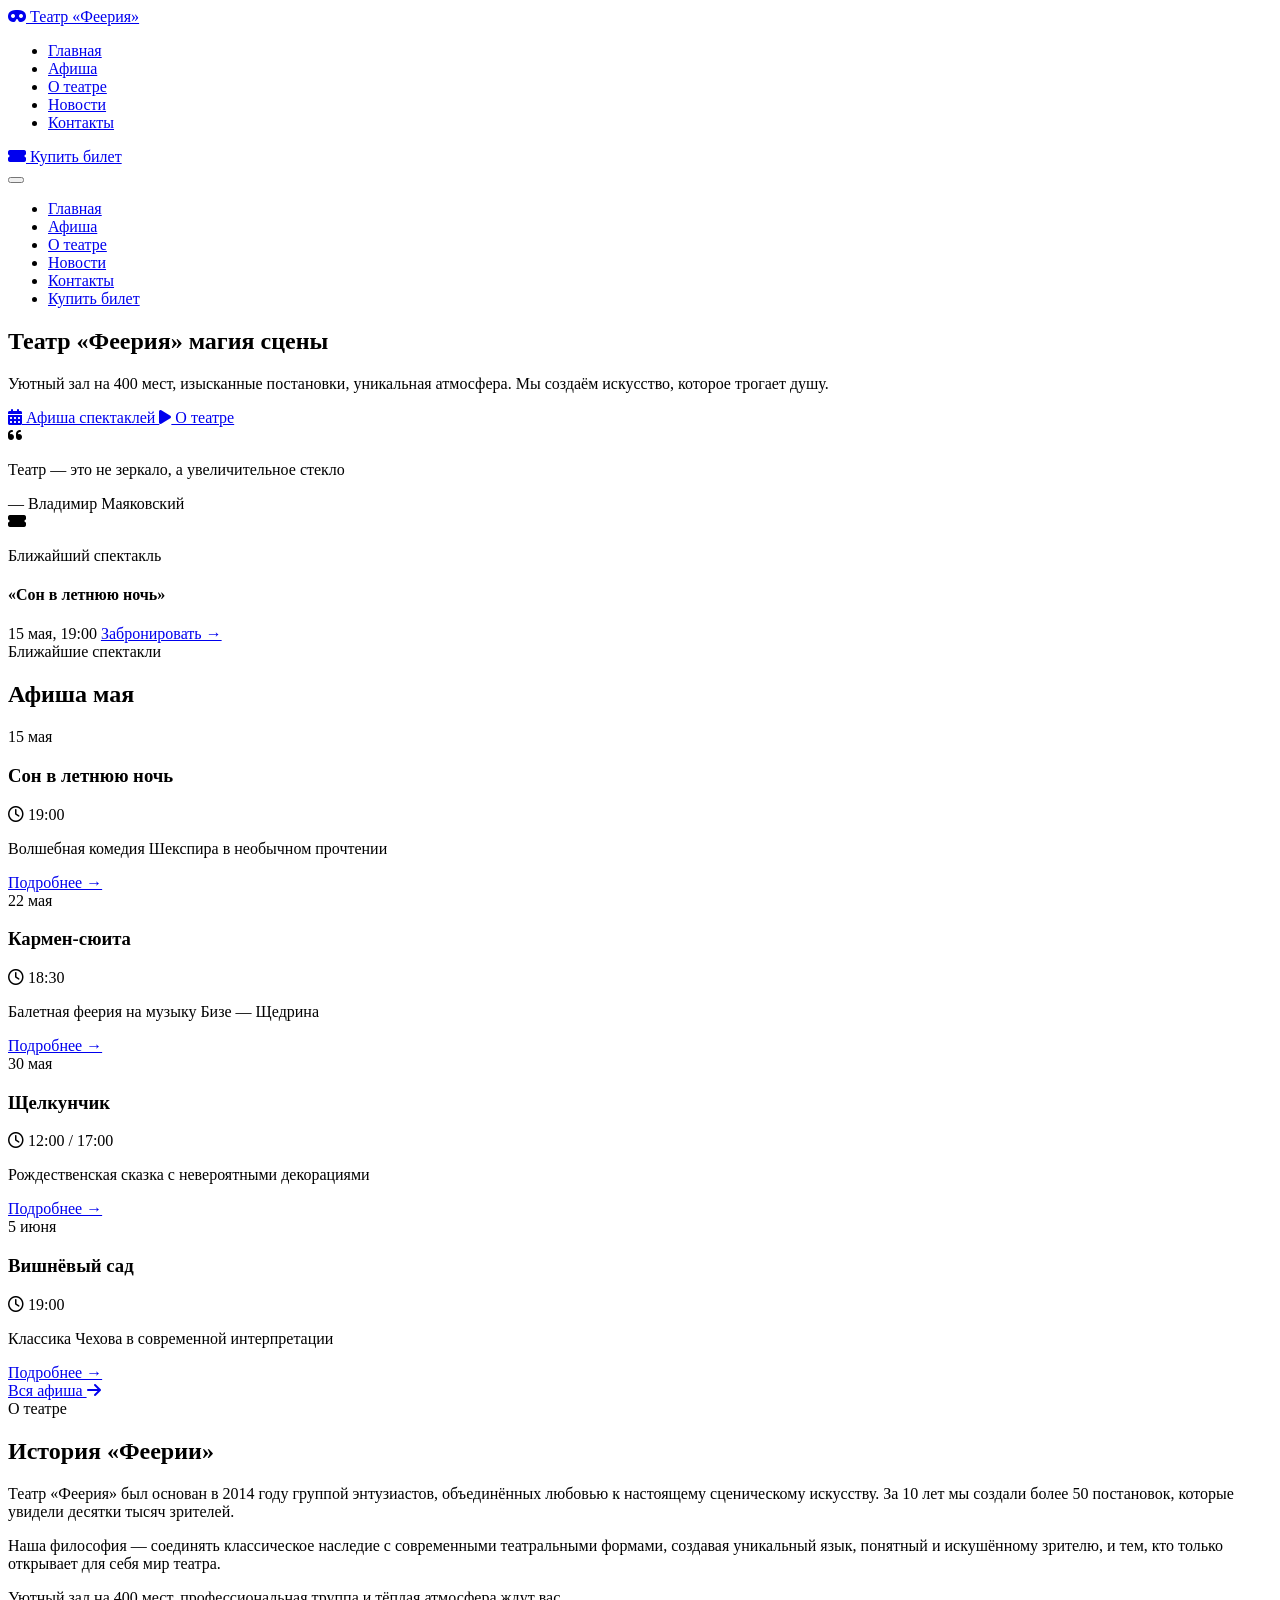
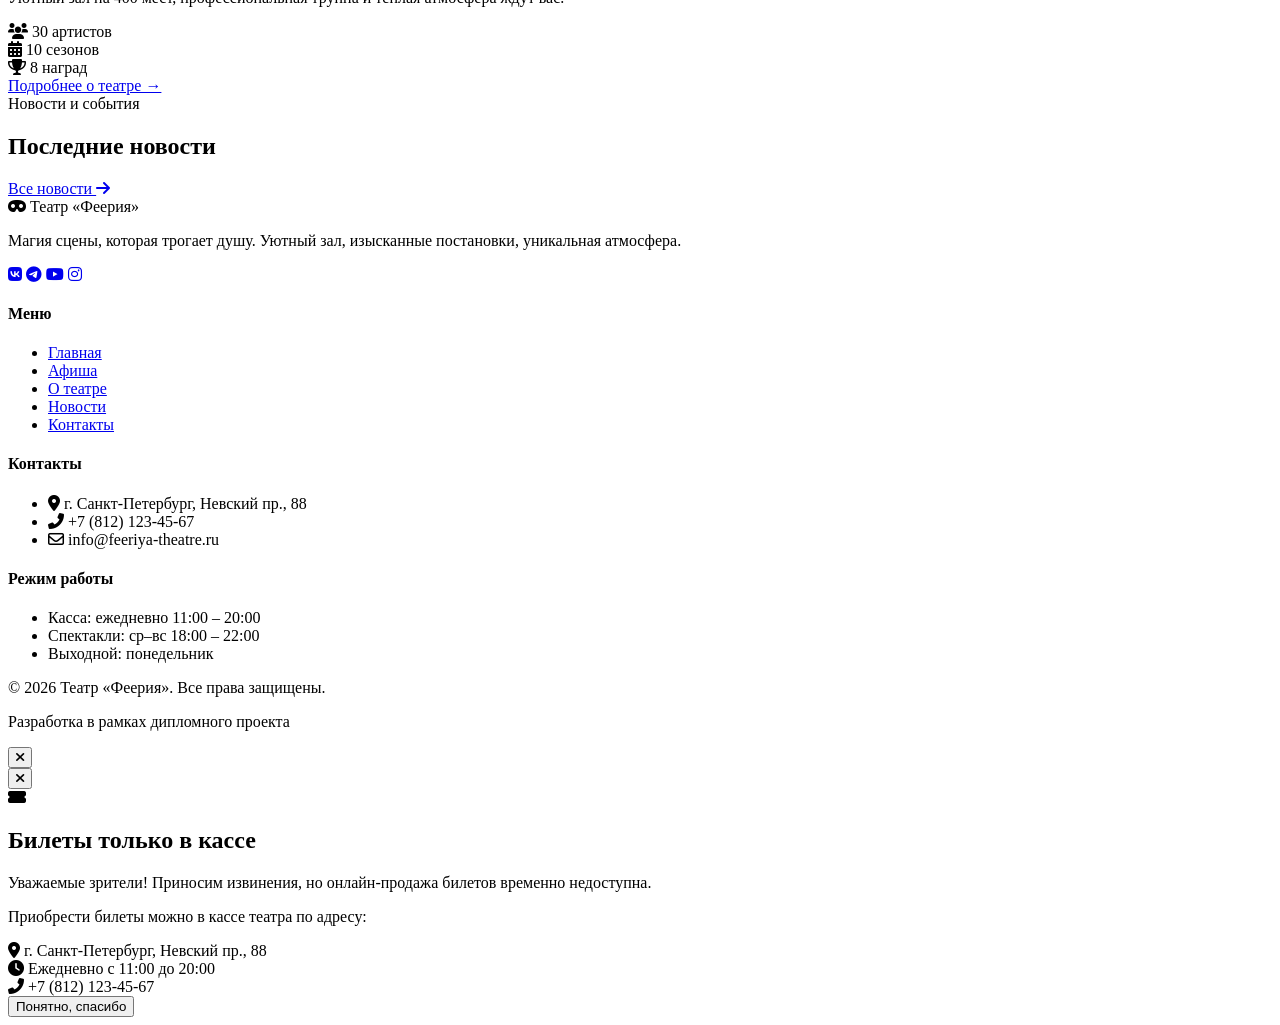
==== index.html @ 9bb89721 "Rename Index.html to index.html" ====
<!DOCTYPE html>
<html lang="ru">
<head>
    <meta charset="UTF-8">
    <meta name="viewport" content="width=device-width, initial-scale=1.0">
    <title>Театр «Феерия» — Официальный сайт</title>
    <link rel="stylesheet" href="styles/style.css">
    <link rel="stylesheet" href="styles/home.css">
    <!-- Font Awesome -->
    <link rel="stylesheet" href="https://cdnjs.cloudflare.com/ajax/libs/font-awesome/6.0.0-beta3/css/all.min.css">
</head>
<body>

    <!-- ========= ШАПКА САЙТА ========= -->
    <header class="header">
        <div class="container">
            <div class="logo">
                <a href="index.html">
                    <i class="fas fa-mask"></i>
                    <span>Театр «Феерия»</span>
                </a>
            </div>

            <nav class="nav">
                <ul class="nav-list">
                    <li><a href="index.html" class="active">Главная</a></li>
                    <li><a href="schedule.html">Афиша</a></li>
                    <li><a href="about.html">О театре</a></li>
                    <li><a href="news.html">Новости</a></li>
                    <li><a href="contacts.html">Контакты</a></li>
                </ul>
            </nav>

            <div class="header-actions">
                <a href="#" class="btn-ticket" id="mainBuyBtn">
                    <i class="fas fa-ticket-alt"></i>
                    Купить билет
                </a>
            </div>

            <button class="burger-menu" id="burgerBtn">
                <span></span>
                <span></span>
                <span></span>
            </button>
        </div>
    </header>

    <div class="mobile-menu" id="mobileMenu">
        <ul class="mobile-nav-list">
            <li><a href="index.html">Главная</a></li>
            <li><a href="schedule.html">Афиша</a></li>
            <li><a href="about.html">О театре</a></li>
            <li><a href="news.html">Новости</a></li>
            <li><a href="contacts.html">Контакты</a></li>
            <li><a href="#" class="mobile-btn-ticket" id="mobileBuyBtn">Купить билет</a></li>
        </ul>
    </div>

    <!-- ========= HERO СЕКЦИЯ ========= -->
    <section class="hero">
        <div class="hero-background"></div>
        <div class="container hero-container">
            <div class="hero-content">
                <h1 class="hero-title">
                    Театр «Феерия»
                    <span class="hero-title-accent">магия сцены</span>
                </h1>
                <p class="hero-description">
                    Уютный зал на 400 мест, изысканные постановки, 
                    уникальная атмосфера. Мы создаём искусство, 
                    которое трогает душу.
                </p>
                <div class="hero-buttons">
                    <a href="schedule.html" class="hero-btn-primary">
                        <i class="fas fa-calendar-alt"></i>
                        Афиша спектаклей
                    </a>
                    <a href="about.html" class="hero-btn-secondary">
                        <i class="fas fa-play"></i>
                        О театре
                    </a>
                </div>
                
                <div class="hero-quote">
                    <i class="fas fa-quote-left"></i>
                    <p>Театр — это не зеркало, а увеличительное стекло</p>
                    <span>— Владимир Маяковский</span>
                </div>
            </div>
            <div class="hero-image">
                <div class="hero-card">
                    <i class="fas fa-ticket-alt"></i>
                    <p>Ближайший спектакль</p>
                    <h4>«Сон в летнюю ночь»</h4>
                    <span>15 мая, 19:00</span>
                    <a href="schedule.html">Забронировать →</a>
                </div>
            </div>
        </div>
    </section>

    <!-- ========= СЕКЦИЯ АФИША ========= -->
    <section class="posters">
        <div class="container">
            <div class="section-header">
                <span class="section-subtitle">Ближайшие спектакли</span>
                <h2 class="section-title">Афиша мая</h2>
                <div class="section-line"></div>
            </div>

            <div class="posters-grid">
                <div class="poster-card">
                    <div class="poster-date">
                        <span class="day">15</span>
                        <span class="month">мая</span>
                    </div>
                    <div class="poster-info">
                        <h3>Сон в летнюю ночь</h3>
                        <p class="poster-time"><i class="far fa-clock"></i> 19:00</p>
                        <p class="poster-desc">Волшебная комедия Шекспира в необычном прочтении</p>
                        <a href="schedule.html" class="poster-link">Подробнее →</a>
                    </div>
                </div>

                <div class="poster-card">
                    <div class="poster-date">
                        <span class="day">22</span>
                        <span class="month">мая</span>
                    </div>
                    <div class="poster-info">
                        <h3>Кармен-сюита</h3>
                        <p class="poster-time"><i class="far fa-clock"></i> 18:30</p>
                        <p class="poster-desc">Балетная феерия на музыку Бизе — Щедрина</p>
                        <a href="schedule.html" class="poster-link">Подробнее →</a>
                    </div>
                </div>

                <div class="poster-card">
                    <div class="poster-date">
                        <span class="day">30</span>
                        <span class="month">мая</span>
                    </div>
                    <div class="poster-info">
                        <h3>Щелкунчик</h3>
                        <p class="poster-time"><i class="far fa-clock"></i> 12:00 / 17:00</p>
                        <p class="poster-desc">Рождественская сказка с невероятными декорациями</p>
                        <a href="schedule.html" class="poster-link">Подробнее →</a>
                    </div>
                </div>

                <div class="poster-card">
                    <div class="poster-date">
                        <span class="day">5</span>
                        <span class="month">июня</span>
                    </div>
                    <div class="poster-info">
                        <h3>Вишнёвый сад</h3>
                        <p class="poster-time"><i class="far fa-clock"></i> 19:00</p>
                        <p class="poster-desc">Классика Чехова в современной интерпретации</p>
                        <a href="schedule.html" class="poster-link">Подробнее →</a>
                    </div>
                </div>
            </div>

            <div class="posters-footer">
                <a href="schedule.html" class="btn-all-posters">Вся афиша <i class="fas fa-arrow-right"></i></a>
            </div>
        </div>
    </section>

    <!-- ========= СЕКЦИЯ О ТЕАТРЕ ========= -->
    <section class="about">
        <div class="container">
            <div class="about-grid">
                <div class="about-content">
                    <span class="section-subtitle">О театре</span>
                    <h2 class="section-title">История «Феерии»</h2>
                    <div class="section-line left"></div>
                    <p class="about-text">Театр «Феерия» был основан в 2014 году группой энтузиастов, объединённых любовью к настоящему сценическому искусству. За 10 лет мы создали более 50 постановок, которые увидели десятки тысяч зрителей.</p>
                    <p class="about-text">Наша философия — соединять классическое наследие с современными театральными формами, создавая уникальный язык, понятный и искушённому зрителю, и тем, кто только открывает для себя мир театра.</p>
                    <p class="about-text">Уютный зал на 400 мест, профессиональная труппа и тёплая атмосфера ждут вас.</p>
                    <div class="about-features">
                        <div class="feature">
                            <i class="fas fa-users"></i>
                            <span>30 артистов</span>
                        </div>
                        <div class="feature">
                            <i class="fas fa-calendar-alt"></i>
                            <span>10 сезонов</span>
                        </div>
                        <div class="feature">
                            <i class="fas fa-trophy"></i>
                            <span>8 наград</span>
                        </div>
                    </div>
                    <a href="about.html" class="btn-about">Подробнее о театре →</a>
                </div>
                <div class="about-image">
                    <div class="about-image-inner"></div>
                </div>
            </div>
        </div>
    </section>

    <!-- ========= СЕКЦИЯ НОВОСТИ ========= -->
    <section class="news">
        <div class="container">
            <div class="section-header">
                <span class="section-subtitle">Новости и события</span>
                <h2 class="section-title">Последние новости</h2>
                <div class="section-line"></div>
            </div>

            <div class="news-grid" id="homeNewsGrid">
                <!-- Новости загружаются динамически -->
            </div>

            <div class="news-footer">
                <a href="news.html" class="btn-all-news">Все новости <i class="fas fa-arrow-right"></i></a>
            </div>
        </div>
    </section>

    <!-- ========= ФУТЕР ========= -->
    <footer class="footer">
        <div class="container">
            <div class="footer-grid">
                <div class="footer-col">
                    <div class="footer-logo">
                        <i class="fas fa-mask"></i>
                        <span>Театр «Феерия»</span>
                    </div>
                    <p class="footer-desc">Магия сцены, которая трогает душу. Уютный зал, изысканные постановки, уникальная атмосфера.</p>
                    <div class="footer-social">
                        <a href="#"><i class="fab fa-vk"></i></a>
                        <a href="#"><i class="fab fa-telegram"></i></a>
                        <a href="#"><i class="fab fa-youtube"></i></a>
                        <a href="#"><i class="fab fa-instagram"></i></a>
                    </div>
                </div>

                <div class="footer-col">
                    <h4>Меню</h4>
                    <ul>
                        <li><a href="index.html">Главная</a></li>
                        <li><a href="schedule.html">Афиша</a></li>
                        <li><a href="about.html">О театре</a></li>
                        <li><a href="news.html">Новости</a></li>
                        <li><a href="contacts.html">Контакты</a></li>
                    </ul>
                </div>

                <div class="footer-col">
                    <h4>Контакты</h4>
                    <ul class="footer-contacts">
                        <li><i class="fas fa-map-marker-alt"></i> г. Санкт-Петербург, Невский пр., 88</li>
                        <li><i class="fas fa-phone-alt"></i> +7 (812) 123-45-67</li>
                        <li><i class="far fa-envelope"></i> info@feeriya-theatre.ru</li>
                    </ul>
                </div>

                <div class="footer-col">
                    <h4>Режим работы</h4>
                    <ul class="footer-hours">
                        <li>Касса: ежедневно 11:00 – 20:00</li>
                        <li>Спектакли: ср–вс 18:00 – 22:00</li>
                        <li>Выходной: понедельник</li>
                    </ul>
                </div>
            </div>

            <div class="footer-bottom">
                <p>© 2026 Театр «Феерия». Все права защищены.</p>
                <p>Разработка в рамках дипломного проекта</p>
            </div>
        </div>
    </footer>

    <!-- ========= МОДАЛЬНОЕ ОКНО НОВОСТИ ========= -->
    <div class="news-modal-overlay" id="newsModalOverlay">
        <div class="news-modal-container">
            <button class="news-modal-close" id="newsModalClose">
                <i class="fas fa-times"></i>
            </button>
            <div class="news-modal-content" id="newsModalContent">
                <!-- Содержимое новости загружается динамически -->
            </div>
        </div>
    </div>

    <!-- ========= МОДАЛЬНОЕ ОКНО БИЛЕТОВ ========= -->
    <div class="modal-overlay" id="modalOverlay">
        <div class="modal-container">
            <button class="modal-close" id="modalClose">
                <i class="fas fa-times"></i>
            </button>
            <div class="modal-icon">
                <i class="fas fa-ticket-alt"></i>
            </div>
            <h2>Билеты только в кассе</h2>
            <p>Уважаемые зрители! Приносим извинения, но онлайн-продажа билетов временно недоступна.</p>
            <p>Приобрести билеты можно в кассе театра по адресу:</p>
            <div class="modal-address">
                <i class="fas fa-map-marker-alt"></i>
                <span>г. Санкт-Петербург, Невский пр., 88</span>
            </div>
            <div class="modal-hours">
                <i class="fas fa-clock"></i>
                <span>Ежедневно с 11:00 до 20:00</span>
            </div>
            <div class="modal-phone">
                <i class="fas fa-phone-alt"></i>
                <span>+7 (812) 123-45-67</span>
            </div>
            <button class="modal-btn" id="modalOkBtn">Понятно, спасибо</button>
        </div>
    </div>

    <script src="js/main.js"></script>
    <script src="js/news-data.js"></script>
    <script src="js/home.js"></script>
</body>
</html>
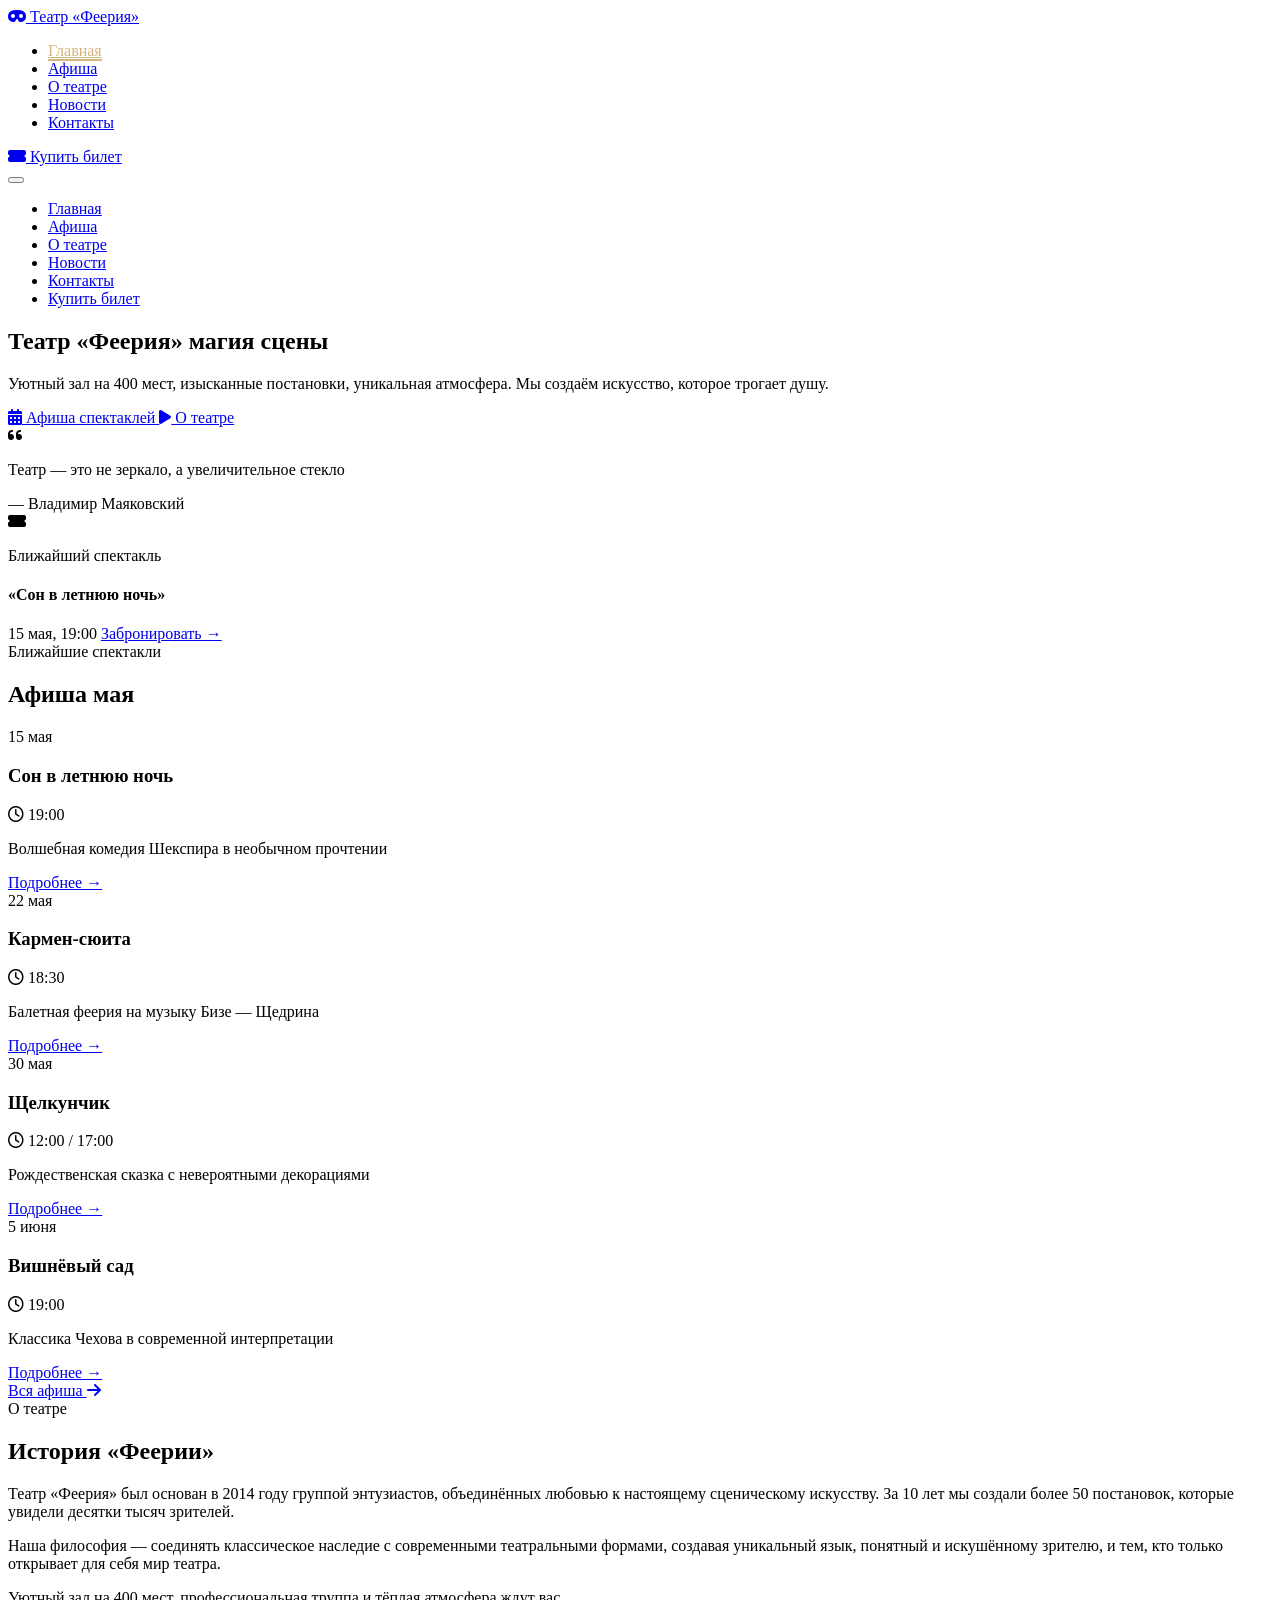
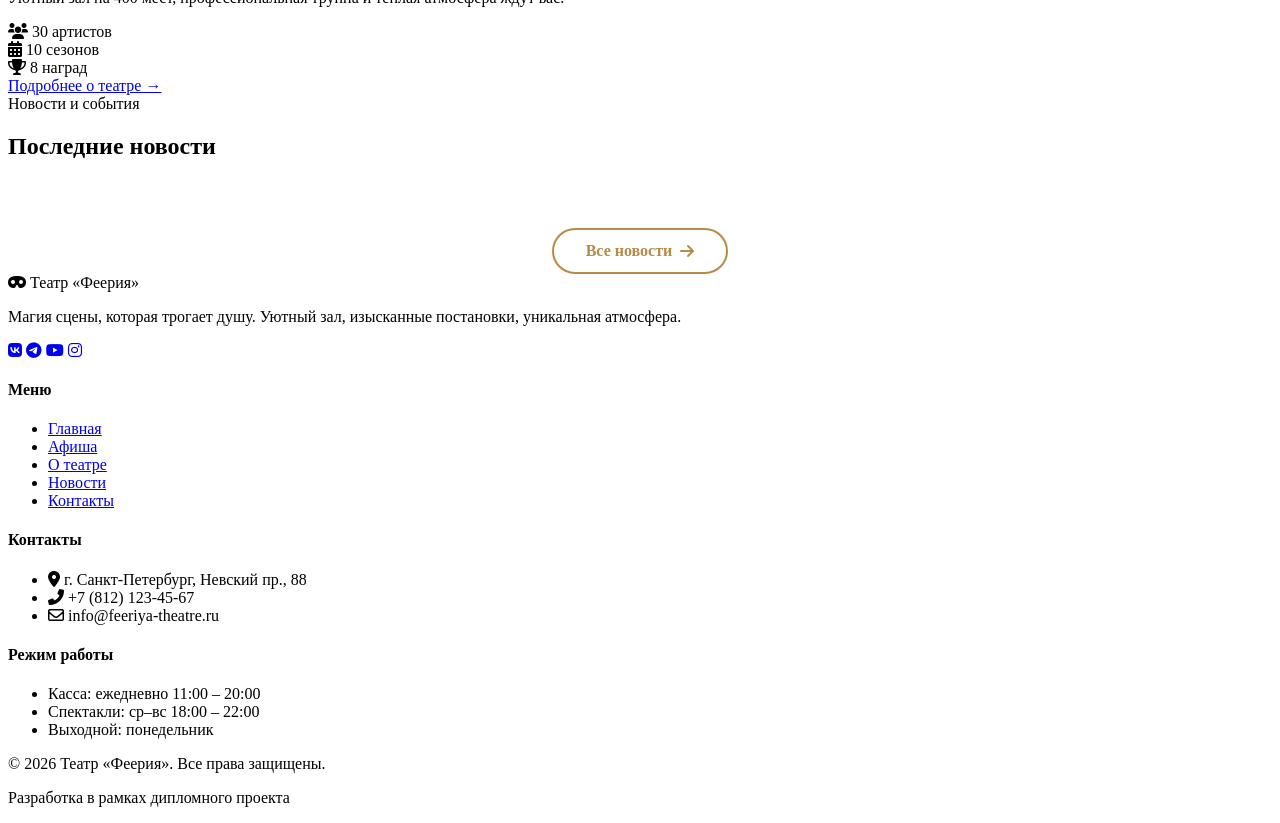
==== commit 5dcfa920: "Update index.html" ====
--- a/index.html
+++ b/index.html
@@ -4,8 +4,8 @@
     <meta charset="UTF-8">
     <meta name="viewport" content="width=device-width, initial-scale=1.0">
     <title>Театр «Феерия» — Официальный сайт</title>
-    <link rel="stylesheet" href="styles/style.css">
-    <link rel="stylesheet" href="styles/home.css">
+    <link rel="stylesheet" href="css/style.css">
+    <link rel="stylesheet" href="css/home.css">
     <!-- Font Awesome -->
     <link rel="stylesheet" href="https://cdnjs.cloudflare.com/ajax/libs/font-awesome/6.0.0-beta3/css/all.min.css">
 </head>
--- a/css/style.css
+++ b/css/style.css
@@ -0,0 +1,403 @@
+/* ===== ДОПОЛНИТЕЛЬНЫЕ СТИЛИ ДЛЯ ГЛАВНОЙ СТРАНИЦЫ ===== */
+
+
+/* Модальное окно новости */
+.news-modal-overlay {
+    position: fixed;
+    top: 0;
+    left: 0;
+    right: 0;
+    bottom: 0;
+    background: rgba(0, 0, 0, 0.85);
+    backdrop-filter: blur(8px);
+    z-index: 2000;
+    display: flex;
+    align-items: center;
+    justify-content: center;
+    opacity: 0;
+    visibility: hidden;
+    transition: all 0.3s ease;
+}
+
+.news-modal-overlay.active {
+    opacity: 1;
+    visibility: visible;
+}
+
+.news-modal-container {
+    background: #fff;
+    border-radius: 32px;
+    max-width: 700px;
+    width: 90%;
+    max-height: 85vh;
+    overflow-y: auto;
+    position: relative;
+    transform: scale(0.9);
+    transition: transform 0.3s ease;
+    box-shadow: 0 30px 50px rgba(0, 0, 0, 0.3);
+}
+
+.news-modal-overlay.active .news-modal-container {
+    transform: scale(1);
+}
+
+.news-modal-close {
+    position: sticky;
+    top: 20px;
+    right: 20px;
+    float: right;
+    background: rgba(255, 255, 255, 0.9);
+    border: none;
+    width: 40px;
+    height: 40px;
+    border-radius: 50%;
+    font-size: 1.2rem;
+    color: #3d2c1c;
+    cursor: pointer;
+    transition: all 0.3s;
+    z-index: 10;
+    margin: 20px 20px 0 0;
+    box-shadow: 0 2px 10px rgba(0, 0, 0, 0.1);
+}
+
+.news-modal-close:hover {
+    background: #b58b48;
+    color: #fff;
+    transform: rotate(90deg);
+}
+
+.news-modal-content {
+    padding: 0 40px 40px 40px;
+    clear: both;
+}
+
+.news-modal-image {
+    width: 100%;
+    height: 300px;
+    background-size: cover;
+    background-position: center;
+    border-radius: 20px;
+    margin-bottom: 24px;
+}
+
+.news-modal-category {
+    display: inline-block;
+    background: rgba(181, 139, 72, 0.15);
+    color: #b58b48;
+    font-size: 0.7rem;
+    font-weight: 600;
+    padding: 6px 14px;
+    border-radius: 20px;
+    letter-spacing: 1px;
+    text-transform: uppercase;
+    margin-bottom: 16px;
+}
+
+.news-modal-date {
+    display: flex;
+    align-items: center;
+    gap: 8px;
+    font-size: 0.85rem;
+    color: #8b7a66;
+    margin-bottom: 20px;
+    padding-bottom: 16px;
+    border-bottom: 1px solid rgba(181, 139, 72, 0.2);
+}
+
+.news-modal-title {
+    font-family: 'Playfair Display', serif;
+    font-size: 2rem;
+    font-weight: 700;
+    color: #3d2c1c;
+    margin-bottom: 24px;
+    line-height: 1.3;
+}
+
+.news-modal-fulltext {
+    font-size: 1rem;
+    line-height: 1.7;
+    color: #6b5a48;
+}
+
+.news-modal-fulltext p {
+    margin-bottom: 20px;
+}
+
+.news-modal-fulltext h4 {
+    font-family: 'Playfair Display', serif;
+    font-size: 1.3rem;
+    color: #3d2c1c;
+    margin: 24px 0 16px;
+}
+
+.news-modal-fulltext blockquote {
+    border-left: 3px solid #b58b48;
+    padding-left: 20px;
+    margin: 20px 0;
+    font-style: italic;
+    color: #8b7a66;
+}
+
+.news-modal-fulltext .quote-author {
+    display: block;
+    margin-top: 10px;
+    font-size: 0.85rem;
+    color: #b58b48;
+}
+
+/* Модальное окно билетов */
+.modal-overlay {
+    position: fixed;
+    top: 0;
+    left: 0;
+    right: 0;
+    bottom: 0;
+    background: rgba(0, 0, 0, 0.8);
+    backdrop-filter: blur(5px);
+    z-index: 2100;
+    display: flex;
+    align-items: center;
+    justify-content: center;
+    opacity: 0;
+    visibility: hidden;
+    transition: all 0.3s ease;
+}
+
+.modal-overlay.active {
+    opacity: 1;
+    visibility: visible;
+}
+
+.modal-container {
+    background: #fff;
+    border-radius: 32px;
+    padding: 40px;
+    max-width: 450px;
+    width: 90%;
+    text-align: center;
+    position: relative;
+    transform: scale(0.9);
+    transition: transform 0.3s ease;
+    box-shadow: 0 30px 50px rgba(0, 0, 0, 0.3);
+}
+
+.modal-overlay.active .modal-container {
+    transform: scale(1);
+}
+
+.modal-close {
+    position: absolute;
+    top: 20px;
+    right: 20px;
+    background: none;
+    border: none;
+    font-size: 1.2rem;
+    color: #8b7a66;
+    cursor: pointer;
+    transition: color 0.3s;
+}
+
+.modal-close:hover {
+    color: #b58b48;
+}
+
+.modal-icon {
+    width: 80px;
+    height: 80px;
+    background: linear-gradient(135deg, #f5ede2, #efe4d5);
+    border-radius: 50%;
+    display: flex;
+    align-items: center;
+    justify-content: center;
+    margin: 0 auto 24px;
+}
+
+.modal-icon i {
+    font-size: 2.5rem;
+    color: #b58b48;
+}
+
+.success-icon i {
+    color: #4caf50;
+}
+
+.modal-container h2 {
+    font-family: 'Playfair Display', serif;
+    font-size: 1.6rem;
+    color: #3d2c1c;
+    margin-bottom: 16px;
+}
+
+.modal-container p {
+    color: #6b5a48;
+    line-height: 1.6;
+    margin-bottom: 16px;
+}
+
+.modal-address, .modal-hours, .modal-phone {
+    display: flex;
+    align-items: center;
+    justify-content: center;
+    gap: 10px;
+    padding: 10px 0;
+    border-bottom: 1px solid rgba(181, 139, 72, 0.15);
+}
+
+.modal-address:last-of-type, .modal-hours:last-of-type, .modal-phone:last-of-type {
+    border-bottom: none;
+}
+
+.modal-address i, .modal-hours i, .modal-phone i {
+    color: #b58b48;
+    width: 24px;
+}
+
+.modal-btn {
+    background: #b58b48;
+    color: #fff;
+    border: none;
+    padding: 12px 28px;
+    border-radius: 40px;
+    font-weight: 600;
+    font-size: 1rem;
+    cursor: pointer;
+    transition: all 0.3s;
+    margin-top: 24px;
+}
+
+.modal-btn:hover {
+    background: #9a6e3a;
+    transform: translateY(-2px);
+}
+
+/* Активная ссылка в шапке */
+.nav-list a.active {
+    color: #d4b57e;
+    border-bottom: 2px solid #d4b57e;
+}
+
+/* Адаптив для модалок */
+@media (max-width: 600px) {
+    .news-modal-title {
+        font-size: 1.5rem;
+    }
+    
+    .news-modal-content {
+        padding: 0 24px 24px 24px;
+    }
+    
+    .news-modal-image {
+        height: 200px;
+    }
+    
+}
+
+/* Стили для карточек новостей на главной */
+.news-grid {
+    display: grid;
+    grid-template-columns: repeat(auto-fit, minmax(320px, 1fr));
+    gap: 32px;
+    margin-bottom: 48px;
+}
+
+.news-card {
+    background: #f9f6f0;
+    border-radius: 20px;
+    overflow: hidden;
+    transition: all 0.3s;
+    border: 1px solid rgba(181, 139, 72, 0.15);
+    cursor: pointer;
+}
+
+.news-card:hover {
+    transform: translateY(-8px);
+    box-shadow: 0 20px 35px rgba(0, 0, 0, 0.1);
+    border-color: rgba(181, 139, 72, 0.3);
+}
+
+.news-card .news-image {
+    height: 200px;
+    background-size: cover;
+    background-position: center;
+    position: relative;
+}
+
+.news-category {
+    position: absolute;
+    top: 16px;
+    left: 16px;
+    background: rgba(0, 0, 0, 0.7);
+    backdrop-filter: blur(5px);
+    color: #d4b57e;
+    font-size: 0.7rem;
+    font-weight: 600;
+    padding: 6px 14px;
+    border-radius: 20px;
+    letter-spacing: 1px;
+    text-transform: uppercase;
+}
+
+.news-card .news-content {
+    padding: 24px;
+}
+
+.news-card .news-date {
+    font-size: 0.8rem;
+    color: #b58b48;
+    margin-bottom: 12px;
+    display: flex;
+    align-items: center;
+    gap: 8px;
+}
+
+.news-card h3 {
+    font-family: 'Playfair Display', serif;
+    font-size: 1.2rem;
+    color: #3d2c1c;
+    margin-bottom: 12px;
+}
+
+.news-card p {
+    font-size: 0.9rem;
+    color: #8b7a66;
+    line-height: 1.5;
+    margin-bottom: 16px;
+}
+
+.news-readmore {
+    color: #b58b48;
+    font-size: 0.85rem;
+    font-weight: 600;
+    display: inline-flex;
+    align-items: center;
+    gap: 8px;
+    transition: gap 0.3s;
+}
+
+.news-card:hover .news-readmore {
+    gap: 12px;
+}
+
+.news-footer {
+    text-align: center;
+}
+
+.btn-all-news {
+    display: inline-flex;
+    align-items: center;
+    gap: 8px;
+    background: transparent;
+    border: 2px solid #b58b48;
+    color: #b58b48;
+    padding: 12px 32px;
+    border-radius: 50px;
+    text-decoration: none;
+    font-weight: 600;
+    transition: all 0.3s;
+}
+
+.btn-all-news:hover {
+    background: #b58b48;
+    color: #fff;
+    gap: 12px;
+}
--- a/css/home.css
+++ b/css/home.css
@@ -0,0 +1,403 @@
+/* ===== ДОПОЛНИТЕЛЬНЫЕ СТИЛИ ДЛЯ ГЛАВНОЙ СТРАНИЦЫ ===== */
+
+
+/* Модальное окно новости */
+.news-modal-overlay {
+    position: fixed;
+    top: 0;
+    left: 0;
+    right: 0;
+    bottom: 0;
+    background: rgba(0, 0, 0, 0.85);
+    backdrop-filter: blur(8px);
+    z-index: 2000;
+    display: flex;
+    align-items: center;
+    justify-content: center;
+    opacity: 0;
+    visibility: hidden;
+    transition: all 0.3s ease;
+}
+
+.news-modal-overlay.active {
+    opacity: 1;
+    visibility: visible;
+}
+
+.news-modal-container {
+    background: #fff;
+    border-radius: 32px;
+    max-width: 700px;
+    width: 90%;
+    max-height: 85vh;
+    overflow-y: auto;
+    position: relative;
+    transform: scale(0.9);
+    transition: transform 0.3s ease;
+    box-shadow: 0 30px 50px rgba(0, 0, 0, 0.3);
+}
+
+.news-modal-overlay.active .news-modal-container {
+    transform: scale(1);
+}
+
+.news-modal-close {
+    position: sticky;
+    top: 20px;
+    right: 20px;
+    float: right;
+    background: rgba(255, 255, 255, 0.9);
+    border: none;
+    width: 40px;
+    height: 40px;
+    border-radius: 50%;
+    font-size: 1.2rem;
+    color: #3d2c1c;
+    cursor: pointer;
+    transition: all 0.3s;
+    z-index: 10;
+    margin: 20px 20px 0 0;
+    box-shadow: 0 2px 10px rgba(0, 0, 0, 0.1);
+}
+
+.news-modal-close:hover {
+    background: #b58b48;
+    color: #fff;
+    transform: rotate(90deg);
+}
+
+.news-modal-content {
+    padding: 0 40px 40px 40px;
+    clear: both;
+}
+
+.news-modal-image {
+    width: 100%;
+    height: 300px;
+    background-size: cover;
+    background-position: center;
+    border-radius: 20px;
+    margin-bottom: 24px;
+}
+
+.news-modal-category {
+    display: inline-block;
+    background: rgba(181, 139, 72, 0.15);
+    color: #b58b48;
+    font-size: 0.7rem;
+    font-weight: 600;
+    padding: 6px 14px;
+    border-radius: 20px;
+    letter-spacing: 1px;
+    text-transform: uppercase;
+    margin-bottom: 16px;
+}
+
+.news-modal-date {
+    display: flex;
+    align-items: center;
+    gap: 8px;
+    font-size: 0.85rem;
+    color: #8b7a66;
+    margin-bottom: 20px;
+    padding-bottom: 16px;
+    border-bottom: 1px solid rgba(181, 139, 72, 0.2);
+}
+
+.news-modal-title {
+    font-family: 'Playfair Display', serif;
+    font-size: 2rem;
+    font-weight: 700;
+    color: #3d2c1c;
+    margin-bottom: 24px;
+    line-height: 1.3;
+}
+
+.news-modal-fulltext {
+    font-size: 1rem;
+    line-height: 1.7;
+    color: #6b5a48;
+}
+
+.news-modal-fulltext p {
+    margin-bottom: 20px;
+}
+
+.news-modal-fulltext h4 {
+    font-family: 'Playfair Display', serif;
+    font-size: 1.3rem;
+    color: #3d2c1c;
+    margin: 24px 0 16px;
+}
+
+.news-modal-fulltext blockquote {
+    border-left: 3px solid #b58b48;
+    padding-left: 20px;
+    margin: 20px 0;
+    font-style: italic;
+    color: #8b7a66;
+}
+
+.news-modal-fulltext .quote-author {
+    display: block;
+    margin-top: 10px;
+    font-size: 0.85rem;
+    color: #b58b48;
+}
+
+/* Модальное окно билетов */
+.modal-overlay {
+    position: fixed;
+    top: 0;
+    left: 0;
+    right: 0;
+    bottom: 0;
+    background: rgba(0, 0, 0, 0.8);
+    backdrop-filter: blur(5px);
+    z-index: 2100;
+    display: flex;
+    align-items: center;
+    justify-content: center;
+    opacity: 0;
+    visibility: hidden;
+    transition: all 0.3s ease;
+}
+
+.modal-overlay.active {
+    opacity: 1;
+    visibility: visible;
+}
+
+.modal-container {
+    background: #fff;
+    border-radius: 32px;
+    padding: 40px;
+    max-width: 450px;
+    width: 90%;
+    text-align: center;
+    position: relative;
+    transform: scale(0.9);
+    transition: transform 0.3s ease;
+    box-shadow: 0 30px 50px rgba(0, 0, 0, 0.3);
+}
+
+.modal-overlay.active .modal-container {
+    transform: scale(1);
+}
+
+.modal-close {
+    position: absolute;
+    top: 20px;
+    right: 20px;
+    background: none;
+    border: none;
+    font-size: 1.2rem;
+    color: #8b7a66;
+    cursor: pointer;
+    transition: color 0.3s;
+}
+
+.modal-close:hover {
+    color: #b58b48;
+}
+
+.modal-icon {
+    width: 80px;
+    height: 80px;
+    background: linear-gradient(135deg, #f5ede2, #efe4d5);
+    border-radius: 50%;
+    display: flex;
+    align-items: center;
+    justify-content: center;
+    margin: 0 auto 24px;
+}
+
+.modal-icon i {
+    font-size: 2.5rem;
+    color: #b58b48;
+}
+
+.success-icon i {
+    color: #4caf50;
+}
+
+.modal-container h2 {
+    font-family: 'Playfair Display', serif;
+    font-size: 1.6rem;
+    color: #3d2c1c;
+    margin-bottom: 16px;
+}
+
+.modal-container p {
+    color: #6b5a48;
+    line-height: 1.6;
+    margin-bottom: 16px;
+}
+
+.modal-address, .modal-hours, .modal-phone {
+    display: flex;
+    align-items: center;
+    justify-content: center;
+    gap: 10px;
+    padding: 10px 0;
+    border-bottom: 1px solid rgba(181, 139, 72, 0.15);
+}
+
+.modal-address:last-of-type, .modal-hours:last-of-type, .modal-phone:last-of-type {
+    border-bottom: none;
+}
+
+.modal-address i, .modal-hours i, .modal-phone i {
+    color: #b58b48;
+    width: 24px;
+}
+
+.modal-btn {
+    background: #b58b48;
+    color: #fff;
+    border: none;
+    padding: 12px 28px;
+    border-radius: 40px;
+    font-weight: 600;
+    font-size: 1rem;
+    cursor: pointer;
+    transition: all 0.3s;
+    margin-top: 24px;
+}
+
+.modal-btn:hover {
+    background: #9a6e3a;
+    transform: translateY(-2px);
+}
+
+/* Активная ссылка в шапке */
+.nav-list a.active {
+    color: #d4b57e;
+    border-bottom: 2px solid #d4b57e;
+}
+
+/* Адаптив для модалок */
+@media (max-width: 600px) {
+    .news-modal-title {
+        font-size: 1.5rem;
+    }
+    
+    .news-modal-content {
+        padding: 0 24px 24px 24px;
+    }
+    
+    .news-modal-image {
+        height: 200px;
+    }
+    
+}
+
+/* Стили для карточек новостей на главной */
+.news-grid {
+    display: grid;
+    grid-template-columns: repeat(auto-fit, minmax(320px, 1fr));
+    gap: 32px;
+    margin-bottom: 48px;
+}
+
+.news-card {
+    background: #f9f6f0;
+    border-radius: 20px;
+    overflow: hidden;
+    transition: all 0.3s;
+    border: 1px solid rgba(181, 139, 72, 0.15);
+    cursor: pointer;
+}
+
+.news-card:hover {
+    transform: translateY(-8px);
+    box-shadow: 0 20px 35px rgba(0, 0, 0, 0.1);
+    border-color: rgba(181, 139, 72, 0.3);
+}
+
+.news-card .news-image {
+    height: 200px;
+    background-size: cover;
+    background-position: center;
+    position: relative;
+}
+
+.news-category {
+    position: absolute;
+    top: 16px;
+    left: 16px;
+    background: rgba(0, 0, 0, 0.7);
+    backdrop-filter: blur(5px);
+    color: #d4b57e;
+    font-size: 0.7rem;
+    font-weight: 600;
+    padding: 6px 14px;
+    border-radius: 20px;
+    letter-spacing: 1px;
+    text-transform: uppercase;
+}
+
+.news-card .news-content {
+    padding: 24px;
+}
+
+.news-card .news-date {
+    font-size: 0.8rem;
+    color: #b58b48;
+    margin-bottom: 12px;
+    display: flex;
+    align-items: center;
+    gap: 8px;
+}
+
+.news-card h3 {
+    font-family: 'Playfair Display', serif;
+    font-size: 1.2rem;
+    color: #3d2c1c;
+    margin-bottom: 12px;
+}
+
+.news-card p {
+    font-size: 0.9rem;
+    color: #8b7a66;
+    line-height: 1.5;
+    margin-bottom: 16px;
+}
+
+.news-readmore {
+    color: #b58b48;
+    font-size: 0.85rem;
+    font-weight: 600;
+    display: inline-flex;
+    align-items: center;
+    gap: 8px;
+    transition: gap 0.3s;
+}
+
+.news-card:hover .news-readmore {
+    gap: 12px;
+}
+
+.news-footer {
+    text-align: center;
+}
+
+.btn-all-news {
+    display: inline-flex;
+    align-items: center;
+    gap: 8px;
+    background: transparent;
+    border: 2px solid #b58b48;
+    color: #b58b48;
+    padding: 12px 32px;
+    border-radius: 50px;
+    text-decoration: none;
+    font-weight: 600;
+    transition: all 0.3s;
+}
+
+.btn-all-news:hover {
+    background: #b58b48;
+    color: #fff;
+    gap: 12px;
+}
